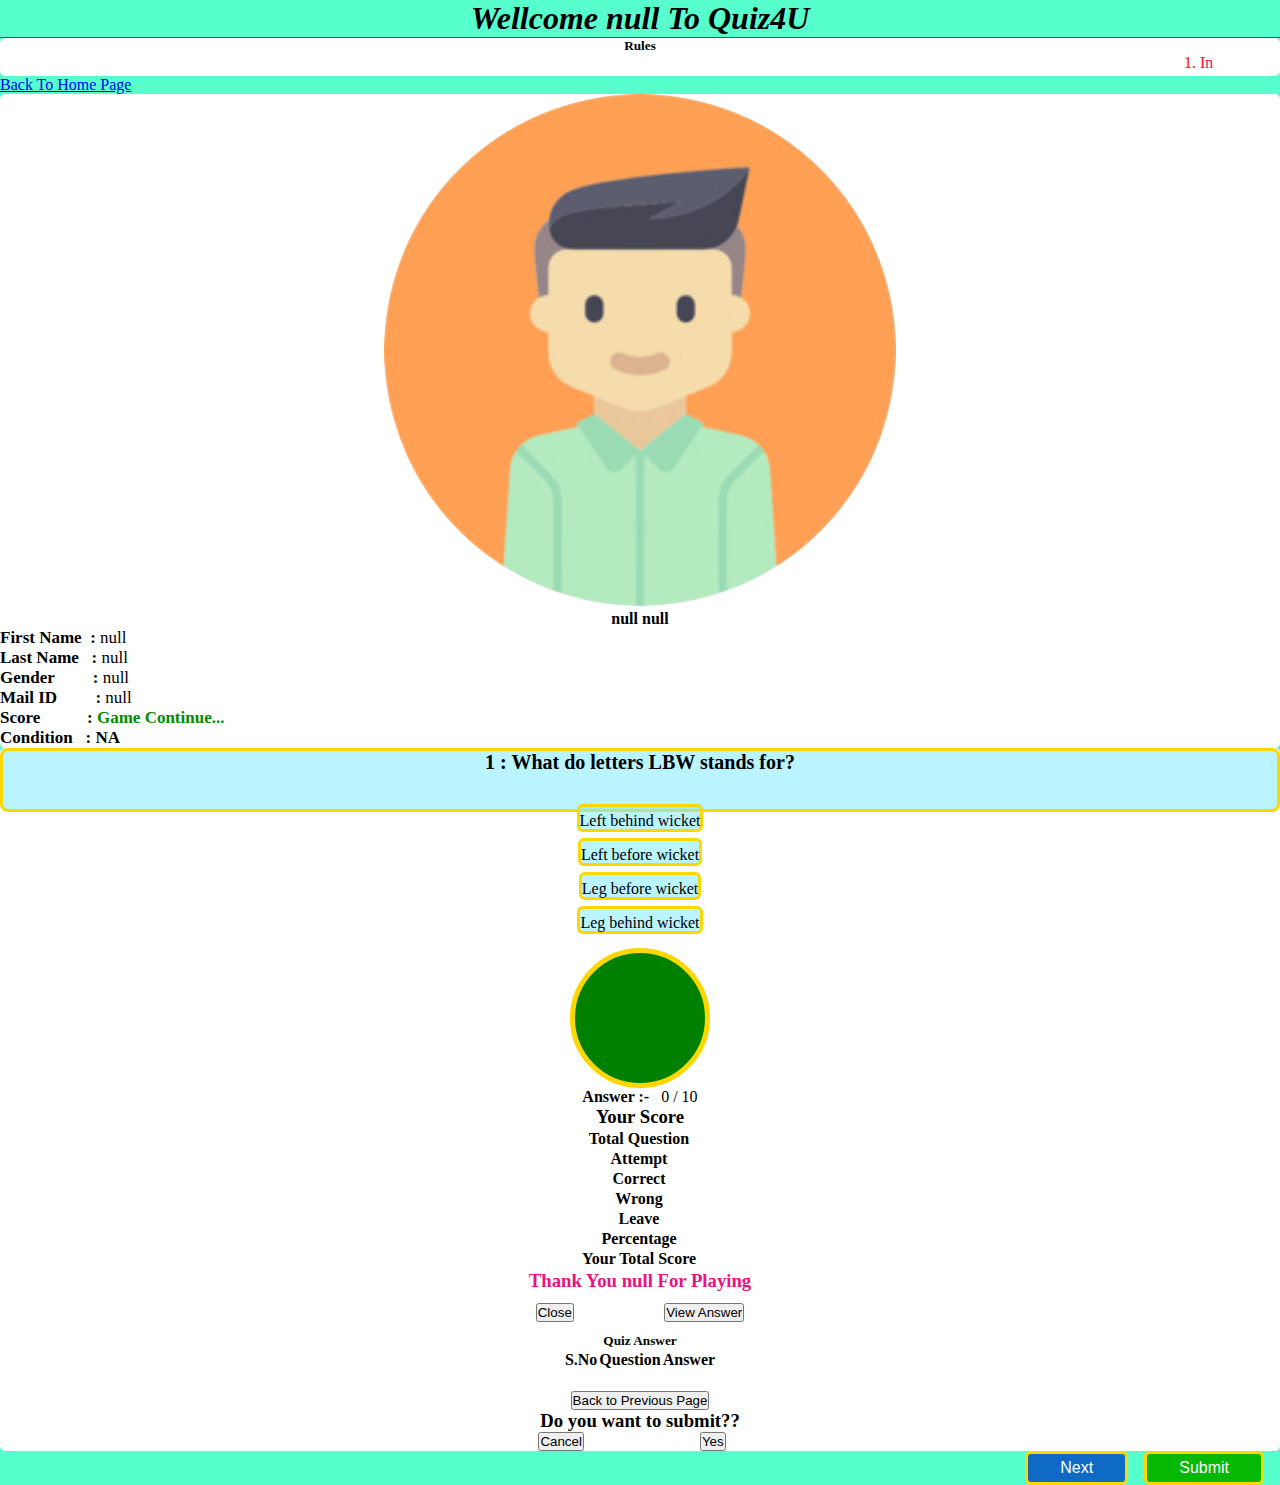
==== quiz.html @ 3032fb1c "Add files via upload" ====
<!DOCTYPE html>
<html lang="en">

<head>
    <meta charset="UTF-8">
    <meta http-equiv="X-UA-Compatible" content="IE=edge">
    <meta name="viewport" content="width=device-width, initial-scale=1.0">
    <title>Quiz Game Page2</title>

    <link rel="stylesheet" href="index.html">
    <link rel="stylesheet" href="quiz.css">
    <script src="quiz.js"></script>

    <!-- BootStrap CSS Link -->
    <link href="https://cdn.jsdelivr.net/npm/bootstrap@5.0.1/dist/css/bootstrap.min.css" rel="stylesheet"
        integrity="sha384-+0n0xVW2eSR5OomGNYDnhzAbDsOXxcvSN1TPprVMTNDbiYZCxYbOOl7+AMvyTG2x" crossorigin="anonymous">

</head>

<body id="back" onload="nextfunction(),infofunction()">
    <div class="container-fluid">
        <div class="row mt-4 text-center">
            <div class="col-md-6" id="title" style="border-bottom: 1px solid rgb(82, 81, 81);">
                <h1 id="wellcome"></h1>
            </div>
        </div>

        <div class="row mt-2">
            <div class="col-md-9 justify-content-end">
                <div class="mainbox">
                    <h5><b>Rules</b></h5>
                    <marquee width="90%" direction="left">

                        <span style="color: red; padding: 0 2rem 0 1rem;">1. In this Quiz, there will be 10 easy
                            questions that you have to
                            answer.
                        </span>
                        <span style="color: rgb(37, 114, 7); padding: 0 2rem 0 2rem;"> 2. Tick the right answer and if
                            your answers Correct then
                            youget 10 points.</span>
                        <span style="color: rgb(7, 41, 114); padding: 0 2rem 0 2rem;"> 3. After completing 10 questions,
                            click on the Submit.
                        </span>
                        <span style="color: rgb(114, 7, 78); padding: 0 4rem 0 2rem;"> 4. Your score will be displayed
                            on the screen in the end.
                        </span>
                        <span> 5. Good Luck for the game ,and I hope you do well. </span>
                    </marquee>

                </div>
            </div>
            <div class="col-md-3 text-center">
                <a href="index.html" class="btn btn-danger mt-2">Back To Home Page</a>
            </div>
        </div>

        <div class="row mt-4">
            <div class="col-md-4 mb-3">
                <div class="mainbox p-3">
                    <img src="content/avtar.jpg" alt="" id="profileimg">
                    <h4 id="welnames"></h4>

                    <div class="row mt-4">
                       
                        <div class="col-md-12">
                            <div id="simplecontent">
                                <div id="fnaming"></div>
                                <div id="lnaming"></div>
                                <div id="gendering"></div>
                                <div id="emailing"></div>
                                <div id="gamestatus" style="font-weight:bold;"></div>
                                <div id="status" style="font-weight:bold;"></div>
                            </div>
                        </div>
                    </div>

                </div>
            </div>


            <div class="col-md-8">
                <div class="mainbox p-4 text-start">
                    <div class="row question">
                        <div class="col-md-12">
                            <div class="myid"></div>
                        </div>
                    </div>

                    <div class="row mt-4">
                        <div class="col-md-5">
                            <div class="form-group">
                                <div class="form-check-inline" id="opti1">
                                    <input type="radio" class="form-check-input" id="option1" name="same"
                                        onclick="ansfunction()" style="display:none">
                                    <label for="option1" class="form-check-label" id="opt1"></label>
                                </div>

                                <div class="form-check-inline" id="opti2">
                                    <input type="radio" class="form-check-input" id="option2" name="same"
                                        onclick="ansfunction()" style="display:none">
                                    <label for="option2" class="form-check-label" id="opt2"></label>
                                </div>

                                <div class="form-check-inline" id="opti3">
                                    <input type="radio" class="form-check-input" id="option3" name="same"
                                        onclick="ansfunction()" style="display:none">
                                    <label for="option3" class="form-check-label" id="opt3"></label>
                                </div>

                                <div class="form-check-inline" id="opti4">
                                    <input type="radio" class="form-check-input" id="option4" name="same"
                                        onclick="ansfunction()" style="display:none">
                                    <label for="option4" class="form-check-label" id="opt4"></label>
                                </div>

                            </div>
                        </div>
                        <div class="col-md-7"> 
                            <div id="timer">
                                <h2 id="countdown"></h2>
                            </div>
                        </div>
                    </div>

                    <div class="row mt-4 mb-2">
                        <div class="col-md-4 mt-2" >
                            <div id="currAns"><span><b>Answer :- </b></span> &nbsp; <span id="ansgive">0 / 10</span></div>
                        </div>
                        <div class="col-md-8">

                            <div class="modal fade" id="exampleModalToggle" aria-hidden="true"
                                aria-labelledby="exampleModalToggleLabel" tabindex="-1">
                                <div class="modal-dialog modal-dialog-centered">
                                    <div class="modal-content">
                                        <div class="modal-header">
                                            <div class="modal-header">
                                                <h3 class="modal-title">Your Score</h3>
                                            </div>

                                        </div>
                                        <div class="modal-body">
                                            <table class="table table-striped table-bordered table-light">

                                                <tbody class="text-center">
                                                    <tr>
                                                        <th scope="row">Total Question</th>
                                                        <td id="totalquestion">
                                                    </tr>
                                                    </tr>
                                                    <tr>
                                                        <th scope="row">Attempt</th>
                                                        <td id="attempt"></td>
                                                    </tr>
                                                    <tr>
                                                        <th scope="row">Correct</th>
                                                        <td id="correct"></td>
                                                    </tr>
                                                    <tr>
                                                        <th scope="row">Wrong</th>
                                                        <td id="wrong"></td>
                                                    </tr>
                                                    <tr>
                                                        <th scope="row">Leave</th>
                                                        <td id="leave"></td>
                                                    </tr>
                                                    <tr>
                                                        <th scope="row">Percentage</th>
                                                        <td id="percent"></td>
                                                    </tr>
                                                    <tr>
                                                        <th scope="row">Your Total Score</th>
                                                        <td id="totalscore"></td>
                                                    </tr>
                                                </tbody>
                                            </table>
                                        </div>
                                        <div class="modal-footer">
                                            <div class="text-center">
                                                <h3 id="thxnname" style="color: rgb(236, 18, 127);"></h3>
                                                <button class="btn btn-danger" style="position: relative; left:-2rem; margin:0.7rem;" data-bs-dismiss="modal">Close</button>
                                                <button class="btn btn-success" style="position: relative; right:-2rem; margin:0.7rem;" data-bs-target="#exampleModalToggle2"
                                                    data-bs-toggle="modal" data-bs-dismiss="modal"
                                                    onclick="viewans()">View Answer</button>
                                            </div>
                                        </div>
                                    </div>
                                </div>
                            </div>
                            <div class="modal fade" id="exampleModalToggle2" aria-hidden="true"
                                aria-labelledby="exampleModalToggleLabel2" tabindex="-1">
                                <div class="modal-dialog modal-xl mt-2 mb-0 modal-dialog-centered">
                                    <div class="modal-content">
                                        <div class="modal-header">
                                            <h5 class="modal-title" id="exampleModalToggleLabel2">Quiz Answer</h5>
                                        </div>
                                        <div class="modal-body">
                                            <table class="table table-striped table-bordered table-light">
                                                <thead>
                                                    <tr class="text-center">
                                                        <th scope="col">S.No</th>
                                                        <th scope="col">Question</th>
                                                        <th scope="col">Answer</th>
                                                    </tr>
                                                </thead>
                                                <tbody>
                                                   
                                                    <tr>
                                                        <th scope="row" id="idnum"></th>
                                                        <td id="ques"></td>
                                                        <td id="answ"></td>
                                                    </tr>
                                                    <tr>
                                                        <th scope="row" id="idnum1"></th>
                                                        <td id="ques1"></td>
                                                        <td id="answ1"></td>
                                                    </tr>
                                                    <tr>
                                                        <th scope="row" id="idnum2"></th>
                                                        <td id="ques2"></td>
                                                        <td id="answ2"></td>
                                                    </tr>
                                                    <tr>
                                                        <th scope="row" id="idnum3"></th>
                                                        <td id="ques3"></td>
                                                        <td id="answ3"></td>
                                                    </tr>
                                                    <tr>
                                                        <th scope="row" id="idnum4"></th>
                                                        <td id="ques4"></td>
                                                        <td id="answ4"></td>
                                                    </tr>
                                                    <tr>
                                                        <th scope="row" id="idnum5"></th>
                                                        <td id="ques5"></td>
                                                        <td id="answ5"></td>
                                                    </tr>
                                                    <tr>
                                                        <th scope="row" id="idnum6"></th>
                                                        <td id="ques6"></td>
                                                        <td id="answ6"></td>
                                                    </tr>
                                                    <tr>
                                                        <th scope="row" id="idnum7"></th>
                                                        <td id="ques7"></td>
                                                        <td id="answ7"></td>
                                                    </tr>
                                                    <tr>
                                                        <th scope="row" id="idnum8"></th>
                                                        <td id="ques8"></td>
                                                        <td id="answ8"></td>
                                                    </tr>
                                                    <tr>
                                                        <th scope="row" id="idnum9"></th>
                                                        <td id="ques9"></td>
                                                        <td id="answ9"></td>
                                                    </tr>
                                                </tbody>
                                            </table>
                                        </div>
                                        <div class="modal-footer">
                                            <button class="btn btn-primary" data-bs-target="#exampleModalToggle" 
                                            data-bs-toggle="modal" data-bs-dismiss="modal" >Back to Previous Page</button>
                                        </div>
                                    </div>
                                </div>
                            </div>







                            <div class="modal fade" id="exampleModalToggle3" aria-hidden="true"
                            aria-labelledby="exampleModalToggleLabel" tabindex="-1">
                            <div class="modal-dialog modal-dialog-centered">
                                <div class="modal-content">
                                  
                                    <div class="modal-body">
                                        <h3>Do you want to submit??</h3>
                                    </div>
                                    <div class="modal-footer">
                                        <div class="text-center">
                                            <button class="btn btn-danger" style="position: relative; left:-4rem;" data-bs-dismiss="modal">Cancel</button>
                                            <button class="btn btn-success" style="position: relative; right:-3rem;" data-bs-target="#exampleModalToggle"
                                                data-bs-toggle="modal" data-bs-dismiss="modal"
                                                onclick="subfunction()" > Yes </button>
                                        </div>
                                    </div>
                                </div>
                            </div>
                        </div>







                            <button data-bs-toggle="modal" role="button" data-bs-target="#exampleModalToggle3"
                                id="submitbtn">
                                Submit
                            </button>

                            <button id="nextbtn" onclick="nextfunction()">Next</button>

                        </div>
                    </div>
                </div>

            </div>

        </div>
    </div>

</body>
<!-- BootStrap JS Link -->
<script src="https://cdn.jsdelivr.net/npm/@popperjs/core@2.9.2/dist/umd/popper.min.js"
    integrity="sha384-IQsoLXl5PILFhosVNubq5LC7Qb9DXgDA9i+tQ8Zj3iwWAwPtgFTxbJ8NT4GN1R8p"
    crossorigin="anonymous"></script>
<script src="https://cdn.jsdelivr.net/npm/bootstrap@5.0.1/dist/js/bootstrap.min.js"
    integrity="sha384-Atwg2Pkwv9vp0ygtn1JAojH0nYbwNJLPhwyoVbhoPwBhjQPR5VtM2+xf0Uwh9KtT"
    crossorigin="anonymous"></script>
</html>

 <!-- ************************************************************************************** -->
---- quiz.css ----
*{
    padding: 0;
    margin: 0 auto;
    box-sizing: border-box;
}

html{
    --green-color: rgb(87, 255, 205);
    --text-color: rgb(252, 252, 252);
}

#back{
    background-color: var(--green-color);
}

#login{
   background-color: rgb(245, 116, 24);
   color: rgb(252, 252, 252);
   height: 530px;
   width: 380px; 
   background-repeat: no-repeat;
   background-size: 100% 100%;
   text-align: center;
   margin-top: 2rem;
   box-shadow: 0 0 2.5rem 0.3rem rgb(51, 51, 51);
}

#title{
    font-weight: bold;
    font-family:'Times New Roman', Times, serif;
    font-style: italic;
    text-align: center;
}

.text{
    font-size: 1.5rem;
    align-items: center;
}

#play-btn{
    background: rgb(12, 255, 12);
  
}

#capch{
   font-weight: bold; 
   color: red;
}

/* *************************************** *************************************  */

#profileimg{
    height: 40%;
    width: 40%;
    border-radius: 50%;
}
.mainbox{
    background-color: white;
    border-radius: 5px;
    text-align: center;
    user-select: none;
}

#boldcontent{
    font-size: 17px;
    font-weight: bold;
    text-align: start;
}
#simplecontent{
    font-size: 17px;
    text-align: start;
}

.myid{
    font-size: 20px;
    font-weight: bold;
}

.question{
    height:4rem; 
    background-color: rgba(131, 236, 255, 0.555);
    align-items:center;
    border-radius: 8px;
    border: 3px solid gold;
}

#opt1,#opt2,#opt3,#opt4{
  width: 15rem;
  height: 2.5rem;
  background-color: rgba(131, 236, 255, 0.555);
  border-radius: 6px;
  text-align: center;
  padding-top: 5px;
  cursor: pointer;
  border: 3px solid gold;
  color:black;
}
#opti1,#opti2,#opti3,#opti4{
    margin-bottom: 1rem;
}


#timer{
    /* background-color: var(--green-color);
    width: 260px; 
    padding: 0.7rem;
    text-align: center;
    color: red;
    border-radius: 8px;
    border: 3px solid gold; */

    /* background-color: var(--green-color); */
    background-color: green;
    height: 140px;
    width: 140px; 
    border-radius: 50%;
    border: 5px solid gold;
    color: red;
    animation-name: timing;
    
    animation-iteration-count: infinite;
    animation-duration: 15s;
}

@keyframes timing{
    10%{
        color: rgb(251, 255, 1);
        background-color: rgb(2, 179, 2);
    }
    30%{
        color: rgb(255, 238, 1);
        background-color: rgb(1, 212, 1);
    }
    60%{
        color: rgb(255, 238, 1);
        background-color: rgb(173, 212, 0);
    }
    80%{
        
        background-color: rgb(196, 122, 3);
    }
    100%{
        color: white;
        background-color: red;
       
    }
}

#countdown{
    /* color: red; */
    font-size: 3.5rem;
    font-weight: bold;
    padding-top: 1.8rem;
    padding-left: 2.2rem;
}



#nextbtn,#prebtn,#submitbtn{
      font-size: 1rem;
      padding: 0.3rem 2rem;
      background-color: rgb(15, 106, 197);
      border: 3px solid gold;
      border-radius: 6px;
      color: white;
      float: right;
      margin-right: 1rem;
}

#prebtn{
    background-color: rgb(87, 152, 218);
    border: 3px solid gold;
}
#nextbtn:hover{
    background-color: rgb(197, 15, 15);
}
#submitbtn{
    background-color: rgb(4, 184, 4);
}
#submitbtn:hover{
    background-color: rgb(219, 5, 173);
}


#answ,#answ1,#answ2,#answ3,#answ4,#answ5,#answ6,#answ7,#answ8,#answ9{
    color: rgb(37, 158, 1);
    font-weight: bold;
}
#ques,#ques1,#ques2,#ques3,#ques4,#ques5,#ques6,#ques7,#ques8,#ques9{
    font-weight: bold;
    color: red;
}

#forming{
    display: grid;
    justify-content: center;
    row-gap: 1rem;
    grid-template-columns: 2fr;
}

@media screen and (max-width: 767px){
    #currAns{
        margin-top: -25px;
        margin-bottom: 20px;
    }

    #forming{
      width: 90%;
     
    }
    #profileimg{
        height: 25%;
        width: 25%;
    }
}
@media screen and (max-width: 420px){ 
    #login{
        width: 90%;
        height: 500px;
    }
    #profileimg{
        height: 40%;
        width: 40%;
    }
}
@media screen and (max-width: 586px){
    .question{
        height: 8rem;
    }
}
 /* ************************************************************************************** */
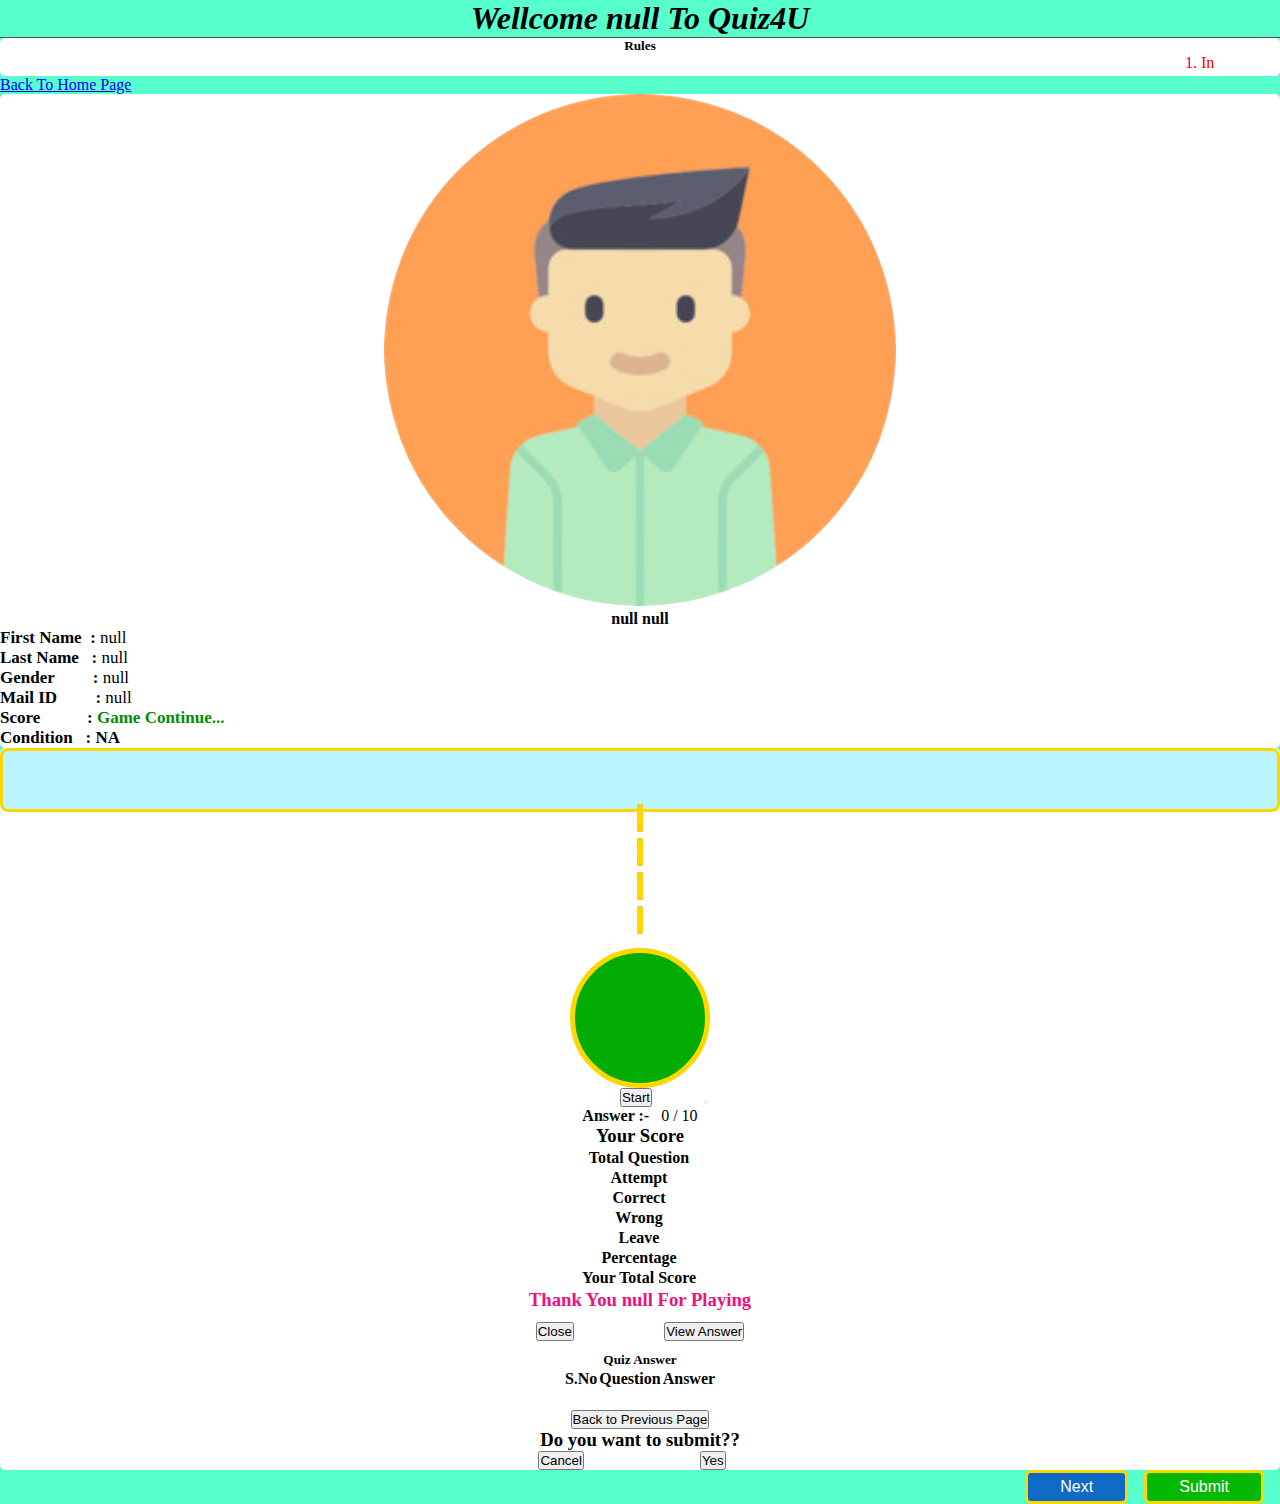
==== commit 43634062: "Update quiz.html" ====
--- a/quiz.html
+++ b/quiz.html
@@ -17,7 +17,7 @@
 
 </head>
 
-<body id="back" onload="nextfunction(),infofunction()">
+<body id="back" onload="infofunction()">
     <div class="container-fluid">
         <div class="row mt-4 text-center">
             <div class="col-md-6" id="title" style="border-bottom: 1px solid rgb(82, 81, 81);">
@@ -61,7 +61,7 @@
                     <h4 id="welnames"></h4>
 
                     <div class="row mt-4">
-                       
+
                         <div class="col-md-12">
                             <div id="simplecontent">
                                 <div id="fnaming"></div>
@@ -79,13 +79,16 @@
 
 
             <div class="col-md-8">
-                <div class="mainbox p-4 text-start">
+                <div class="mainbox mb-3 p-4 text-start">
+                    <div class="paddingcss"></div>
+                   
+                   
                     <div class="row question">
                         <div class="col-md-12">
                             <div class="myid"></div>
                         </div>
                     </div>
-
+                    
                     <div class="row mt-4">
                         <div class="col-md-5">
                             <div class="form-group">
@@ -114,17 +117,27 @@
                                 </div>
 
                             </div>
-                        </div>
-                        <div class="col-md-7"> 
+                        
+                        </div>
+                        
+                        <div class="col-md-7 timevisibility">
                             <div id="timer">
                                 <h2 id="countdown"></h2>
                             </div>
                         </div>
                     </div>
 
+                    <button data-bs-toggle="modal" role="button" onclick="nextfunction(),time(),start()" id="startbtn">
+                        Start
+                    </button>
+                    <button class="btn btn-success" style="position: relative; right:-3rem;"
+                    data-bs-target="#exampleModalToggle" data-bs-toggle="modal"
+                    data-bs-dismiss="modal" id="seeScoreCardbtn"> </button>
+
                     <div class="row mt-4 mb-2">
-                        <div class="col-md-4 mt-2" >
-                            <div id="currAns"><span><b>Answer :- </b></span> &nbsp; <span id="ansgive">0 / 10</span></div>
+                        <div class="col-md-4 mt-0">
+                            <div id="currAns"><span><b>Answer :- </b></span> &nbsp; <span id="ansgive">0 / 10</span>
+                            </div>
                         </div>
                         <div class="col-md-8">
 
@@ -177,10 +190,13 @@
                                         <div class="modal-footer">
                                             <div class="text-center">
                                                 <h3 id="thxnname" style="color: rgb(236, 18, 127);"></h3>
-                                                <button class="btn btn-danger" style="position: relative; left:-2rem; margin:0.7rem;" data-bs-dismiss="modal">Close</button>
-                                                <button class="btn btn-success" style="position: relative; right:-2rem; margin:0.7rem;" data-bs-target="#exampleModalToggle2"
-                                                    data-bs-toggle="modal" data-bs-dismiss="modal"
-                                                    onclick="viewans()">View Answer</button>
+                                                <button class="btn btn-danger"
+                                                    style="position: relative; left:-2rem; margin:0.7rem;"
+                                                    data-bs-dismiss="modal">Close</button>
+                                                <button class="btn btn-success"
+                                                    style="position: relative; right:-2rem; margin:0.7rem;"
+                                                    data-bs-target="#exampleModalToggle2" data-bs-toggle="modal"
+                                                    data-bs-dismiss="modal" onclick="viewans()">View Answer</button>
                                             </div>
                                         </div>
                                     </div>
@@ -203,7 +219,7 @@
                                                     </tr>
                                                 </thead>
                                                 <tbody>
-                                                   
+
                                                     <tr>
                                                         <th scope="row" id="idnum"></th>
                                                         <td id="ques"></td>
@@ -258,8 +274,9 @@
                                             </table>
                                         </div>
                                         <div class="modal-footer">
-                                            <button class="btn btn-primary" data-bs-target="#exampleModalToggle" 
-                                            data-bs-toggle="modal" data-bs-dismiss="modal" >Back to Previous Page</button>
+                                            <button class="btn btn-primary" data-bs-target="#exampleModalToggle"
+                                                data-bs-toggle="modal" data-bs-dismiss="modal">Back to Previous
+                                                Page</button>
                                         </div>
                                     </div>
                                 </div>
@@ -268,41 +285,40 @@
 
 
 
-
-
-
                             <div class="modal fade" id="exampleModalToggle3" aria-hidden="true"
-                            aria-labelledby="exampleModalToggleLabel" tabindex="-1">
-                            <div class="modal-dialog modal-dialog-centered">
-                                <div class="modal-content">
-                                  
-                                    <div class="modal-body">
-                                        <h3>Do you want to submit??</h3>
+                                aria-labelledby="exampleModalToggleLabel" tabindex="-1">
+                                <div class="modal-dialog modal-dialog-centered">
+                                    <div class="modal-content">
+
+                                        <div class="modal-body">
+                                            <h3>Do you want to submit??</h3>
+                                        </div>
+                                        <div class="modal-footer">
+                                            <div class="text-center">
+                                                <button class="btn btn-danger" style="position: relative; left:-4rem;"
+                                                    data-bs-dismiss="modal">Cancel</button>
+                                                <button class="btn btn-success" style="position: relative; right:-3rem;"
+                                                    data-bs-target="#exampleModalToggle" data-bs-toggle="modal"
+                                                    data-bs-dismiss="modal" onclick="subfunction()"> Yes </button>
+                                            </div>
+                                        </div>
                                     </div>
-                                    <div class="modal-footer">
-                                        <div class="text-center">
-                                            <button class="btn btn-danger" style="position: relative; left:-4rem;" data-bs-dismiss="modal">Cancel</button>
-                                            <button class="btn btn-success" style="position: relative; right:-3rem;" data-bs-target="#exampleModalToggle"
-                                                data-bs-toggle="modal" data-bs-dismiss="modal"
-                                                onclick="subfunction()" > Yes </button>
-                                        </div>
-                                    </div>
-                                </div>
-                            </div>
-                        </div>
-
-
-
-
-
-
-
-                            <button data-bs-toggle="modal" role="button" data-bs-target="#exampleModalToggle3"
-                                id="submitbtn">
-                                Submit
-                            </button>
-
-                            <button id="nextbtn" onclick="nextfunction()">Next</button>
+                                </div>
+                            </div>
+
+                            
+
+
+
+
+                            <div id="btnmargin">
+                                <button data-bs-toggle="modal" role="button" data-bs-target="#exampleModalToggle3"
+                                    id="submitbtn">
+                                    Submit
+                                </button>
+
+                                <button id="nextbtn" onclick="nextfunction()">Next</button>
+                            </div>
 
                         </div>
                     </div>
@@ -321,6 +337,7 @@
 <script src="https://cdn.jsdelivr.net/npm/bootstrap@5.0.1/dist/js/bootstrap.min.js"
     integrity="sha384-Atwg2Pkwv9vp0ygtn1JAojH0nYbwNJLPhwyoVbhoPwBhjQPR5VtM2+xf0Uwh9KtT"
     crossorigin="anonymous"></script>
+
 </html>
 
- <!-- ************************************************************************************** -->+<!-- ************************************************************************************** -->
--- a/quiz.css
+++ b/quiz.css
@@ -14,7 +14,7 @@
 }
 
 #login{
-   background-color: rgb(245, 116, 24);
+   background-color: rgb(19, 18, 17);
    color: rgb(252, 252, 252);
    height: 530px;
    width: 380px; 
@@ -87,7 +87,7 @@
 #opt1,#opt2,#opt3,#opt4{
   width: 15rem;
   height: 2.5rem;
-  background-color: rgba(131, 236, 255, 0.555);
+  background-color: red;
   border-radius: 6px;
   text-align: center;
   padding-top: 5px;
@@ -101,57 +101,27 @@
 
 
 #timer{
-    /* background-color: var(--green-color);
-    width: 260px; 
-    padding: 0.7rem;
-    text-align: center;
-    color: red;
-    border-radius: 8px;
-    border: 3px solid gold; */
-
-    /* background-color: var(--green-color); */
-    background-color: green;
+      
+    background-color: rgb(3, 172, 3);
     height: 140px;
     width: 140px; 
     border-radius: 50%;
     border: 5px solid gold;
-    color: red;
-    animation-name: timing;
-    
-    animation-iteration-count: infinite;
-    animation-duration: 15s;
-}
-
-@keyframes timing{
-    10%{
-        color: rgb(251, 255, 1);
-        background-color: rgb(2, 179, 2);
-    }
-    30%{
-        color: rgb(255, 238, 1);
-        background-color: rgb(1, 212, 1);
-    }
-    60%{
-        color: rgb(255, 238, 1);
-        background-color: rgb(173, 212, 0);
-    }
-    80%{
-        
-        background-color: rgb(196, 122, 3);
-    }
-    100%{
-        color: white;
-        background-color: red;
-       
-    }
+    color: white;
+    position: relative;
+    bottom: 0rem;
+    left: 0%;
+}
+
+.paddingcss{
+    margin-top: 0px;
 }
 
 #countdown{
-    /* color: red; */
     font-size: 3.5rem;
     font-weight: bold;
     padding-top: 1.8rem;
-    padding-left: 2.2rem;
+    padding-left: 2rem;
 }
 
 
@@ -200,8 +170,9 @@
 
 @media screen and (max-width: 767px){
     #currAns{
-        margin-top: -25px;
+        margin-top: -5rem;
         margin-bottom: 20px;
+
     }
 
     #forming{
@@ -212,6 +183,25 @@
         height: 25%;
         width: 25%;
     }
+    #timer{     
+        height: 60px;
+        width: 200px; 
+        border-radius: 0%;
+        bottom: 17rem;
+    }
+    #countdown{
+        font-size: 2.5rem;
+        padding-top: 0rem;
+        padding-left: 0rem;
+        text-align: center;
+    }
+    .paddingcss{
+        margin-top: 4rem;
+    }
+    #btnmargin{
+        margin-top: -2.5rem;
+    }
+   
 }
 @media screen and (max-width: 420px){ 
     #login{
@@ -222,10 +212,15 @@
         height: 40%;
         width: 40%;
     }
+   
 }
 @media screen and (max-width: 586px){
     .question{
         height: 8rem;
     }
-}
- /* ************************************************************************************** */+    #timer{     
+        bottom: 28rem;
+    }
+    
+}
+ /* ************************************************************************************** */
